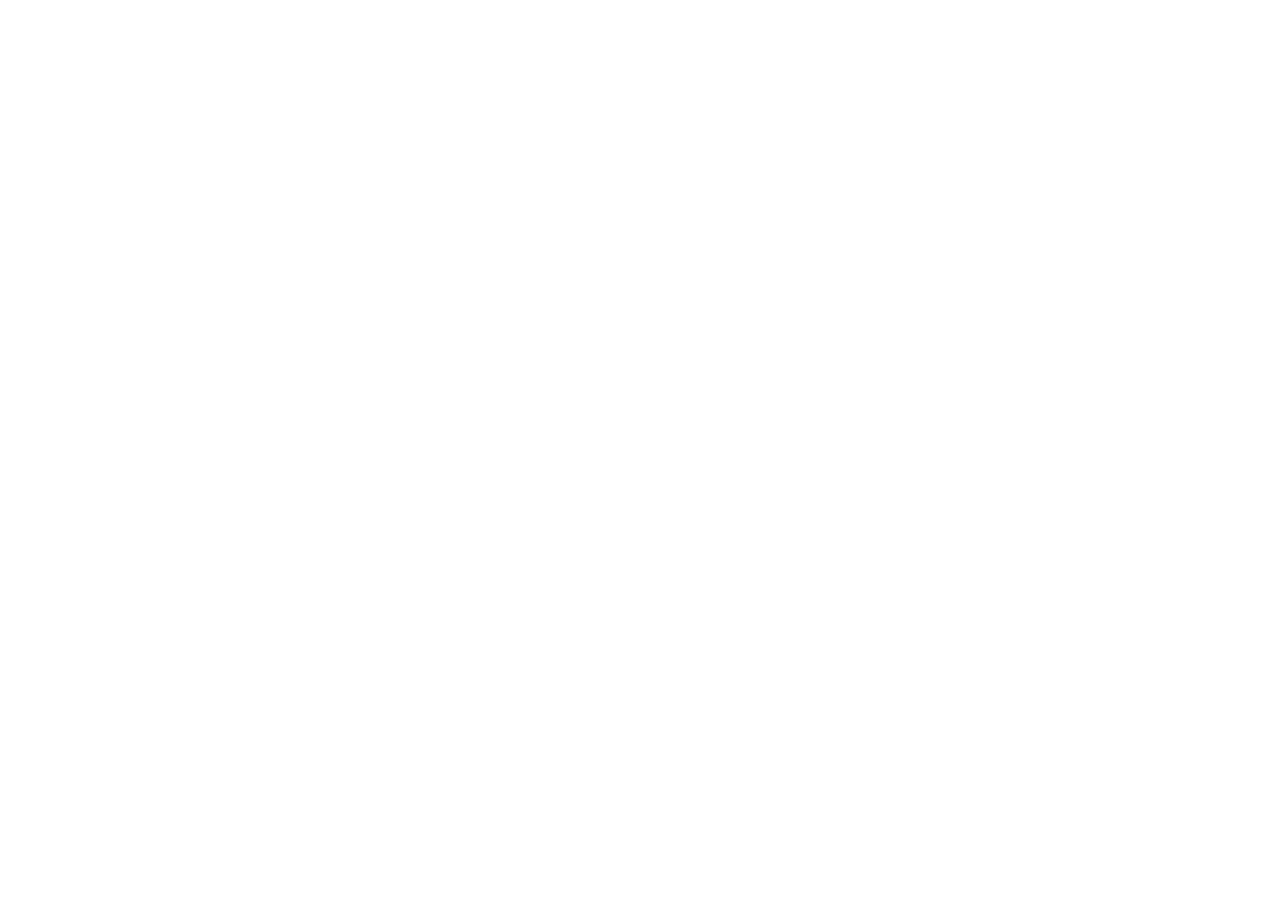
==== ejercicio2-html-y-css/index.html @ e18d0da5 "Agrega el esqueleto del tercer ejercicio" ====
<!DOCTYPE html>
<html lang="en">
<head>
    <meta charset="UTF-8">
    <meta http-equiv="X-UA-Compatible" content="IE=edge">
    <meta name="viewport" content="width=device-width, initial-scale=1.0">
    <link rel="stylesheet" href="styles.css">
    <title>Login</title>
</head>
<body>
    
</body>
</html>
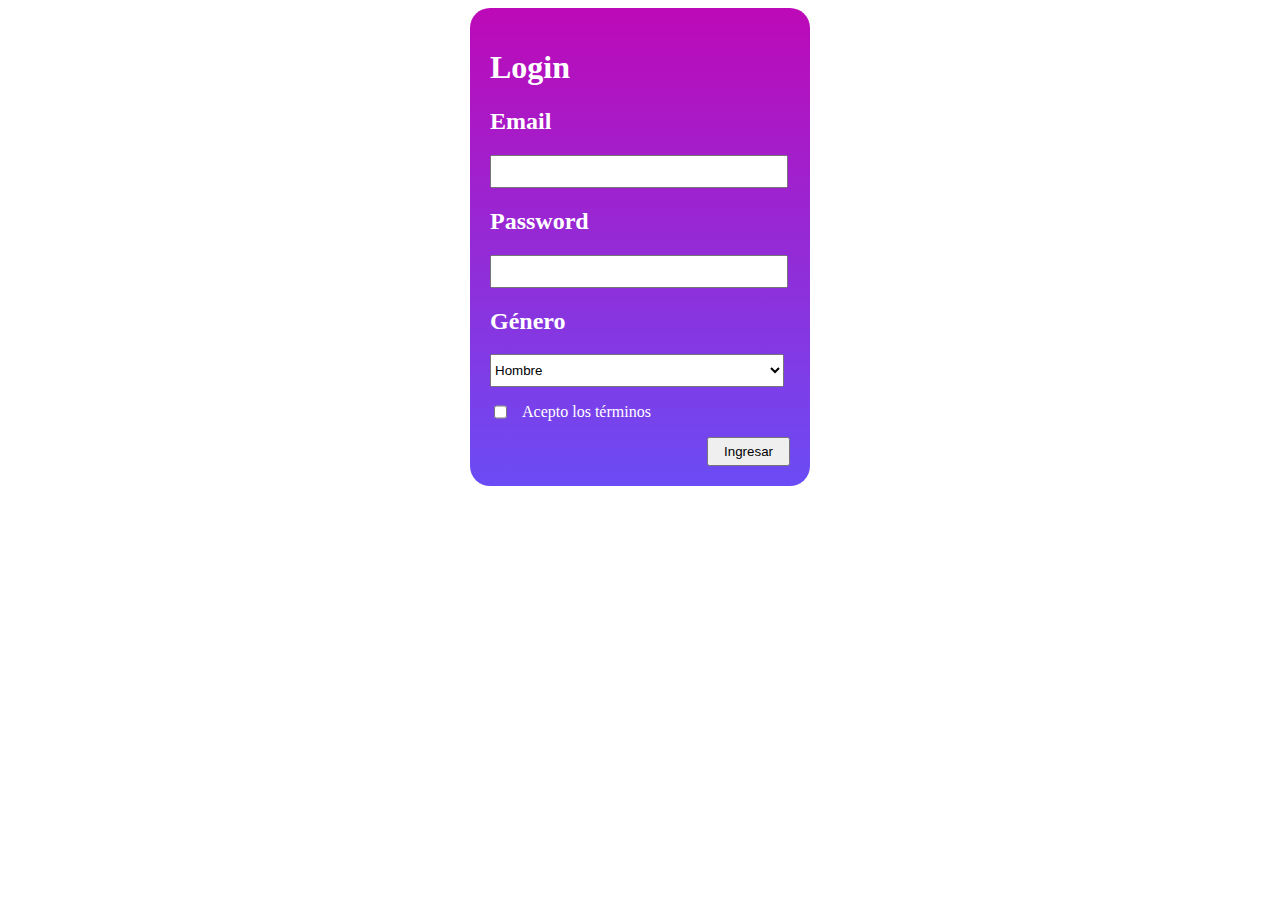
==== commit 7bb88bed: "Implementa el formulario del ejercicio de html" ====
--- a/ejercicio2-html-y-css/index.html
+++ b/ejercicio2-html-y-css/index.html
@@ -8,6 +8,32 @@
     <title>Login</title>
 </head>
 <body>
-    
+
+    <div class="form">
+        <h1>Login</h1>
+        <h2>Email</h2>
+        <input type="text" id="email" name="email">
+
+        <h2>Password</h2>
+        <input type="text" id="password" name="password">
+
+        <h2>Género</h2>
+        <select name="selector" id="selector">
+            <option value="value1">Mujer</option>
+            <option value="value2" selected>Hombre</option>
+            <option value="value3">Prefiero no decirlo</option>
+        </select>
+
+        <section class="tyc">
+            <input type="checkbox" name="tyc" id="tyc">
+            <p>Acepto los términos</p>
+        </section>
+
+        <div class="btnContainer">
+            <button type="submit" class="btn">Ingresar</button>
+        </div>
+    </div>
+
+
 </body>
 </html>--- a/ejercicio2-html-y-css/styles.css
+++ b/ejercicio2-html-y-css/styles.css
@@ -0,0 +1,39 @@
+h1, h2, p{
+    color: white;
+}
+
+.form {
+    width: 300px;
+    padding: 20px;
+    border-radius: 20px;
+    margin: 0 auto;
+    background: linear-gradient(#bd09b7, #6b4cf5);
+}
+
+#email, #password, #genero, #selector {
+    width: 98%;
+    padding: 7px 0px;
+}
+
+#tyc {
+    margin-right: 15px;
+}
+
+.tyc {
+    display: flex;
+}
+
+.btnContainer {
+    display: flex;
+    justify-content: flex-end;
+}
+
+.btn {
+    padding: 5px 15px;
+}
+
+@media (max-width: 500px){
+    .form {
+        width: 100%;
+    }
+}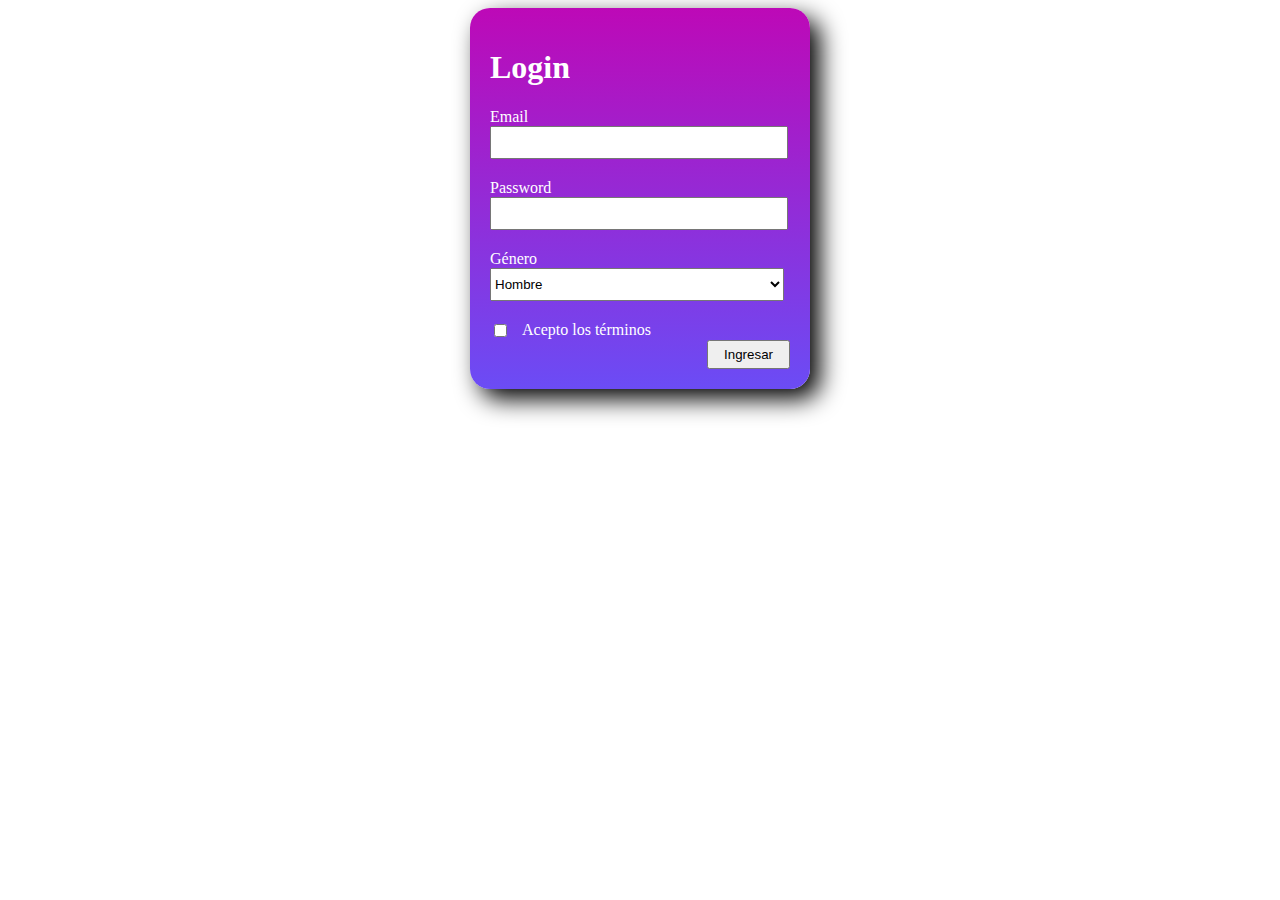
==== commit 61f9166c: "Mejorando las etiquetas del HTML" ====
--- a/ejercicio2-html-y-css/index.html
+++ b/ejercicio2-html-y-css/index.html
@@ -9,29 +9,34 @@
 </head>
 <body>
 
-    <div class="form">
+    <form action="">
         <h1>Login</h1>
-        <h2>Email</h2>
+        <label for="email">Email</label>
         <input type="text" id="email" name="email">
 
-        <h2>Password</h2>
+        <label for="password">Password</label>
         <input type="text" id="password" name="password">
 
-        <h2>Género</h2>
+        <label for="selector">Género</label>
         <select name="selector" id="selector">
             <option value="value1">Mujer</option>
             <option value="value2" selected>Hombre</option>
             <option value="value3">Prefiero no decirlo</option>
         </select>
-
+        
         <section class="tyc">
             <input type="checkbox" name="tyc" id="tyc">
-            <p>Acepto los términos</p>
+            <label for="checkbox">Acepto los términos</label>
         </section>
 
         <div class="btnContainer">
             <button type="submit" class="btn">Ingresar</button>
         </div>
+    </form>
+    <div class="form">
+
+
+
     </div>
 
 
--- a/ejercicio2-html-y-css/styles.css
+++ b/ejercicio2-html-y-css/styles.css
@@ -1,18 +1,20 @@
-h1, h2, p{
+h1, h2, label{
     color: white;
 }
 
-.form {
+form {
     width: 300px;
     padding: 20px;
     border-radius: 20px;
     margin: 0 auto;
     background: linear-gradient(#bd09b7, #6b4cf5);
+    box-shadow: 10px 10px 25px 0px;
 }
 
 #email, #password, #genero, #selector {
     width: 98%;
     padding: 7px 0px;
+    margin-bottom: 20px;
 }
 
 #tyc {
